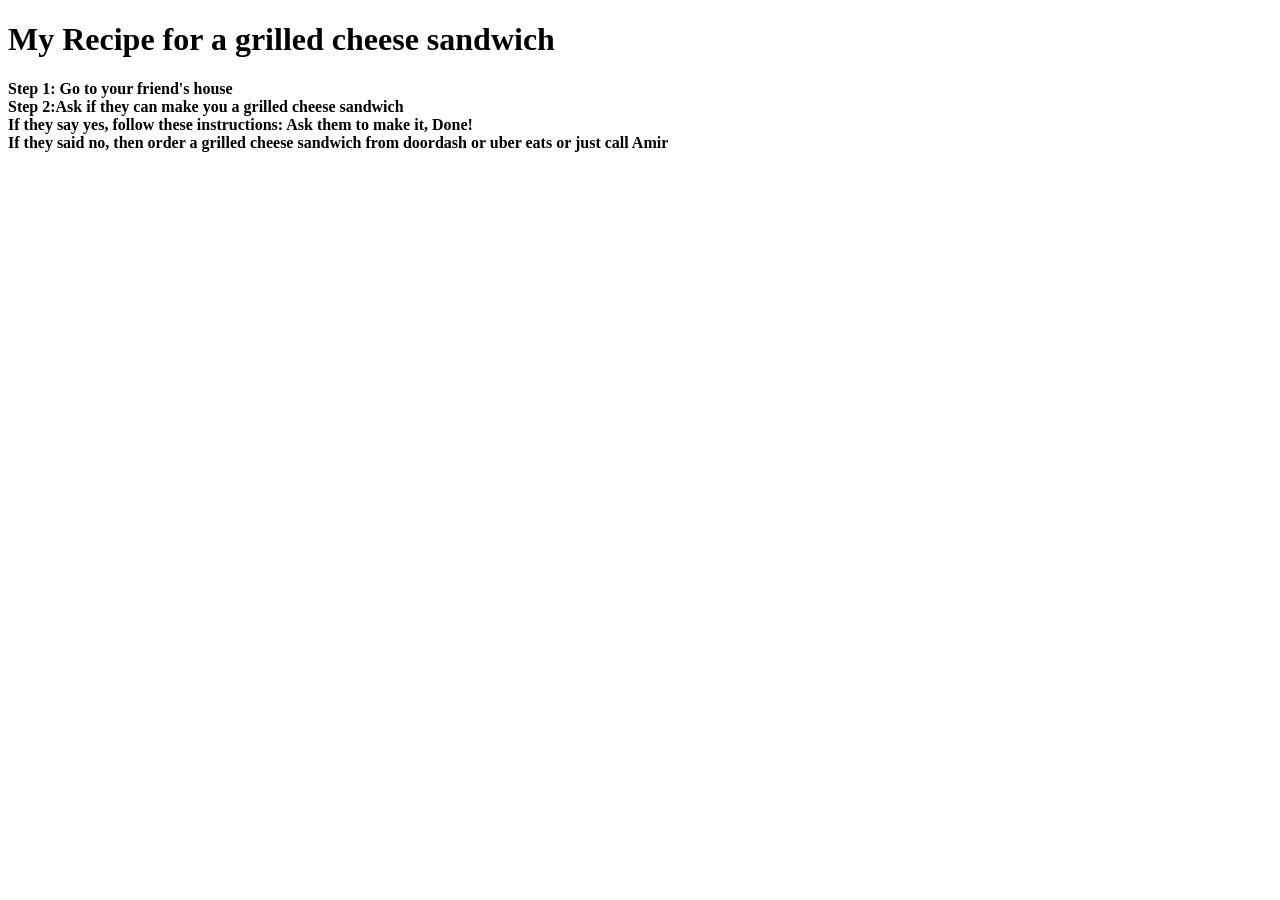
==== index.html @ 20b38e38 "uhh how do i host the website pls tell me" ====
<!DOCTYPE html>
<html lang="en">
<head>
    <meta charset="UTF-8">
    <meta name="viewport" content="width=device-width, initial-scale=1.0">
    <title>First ever webpage</title>
</head>
<body>
    <div>
        <h1>My Recipe for a grilled cheese sandwich</h1>
        <h4>Step 1: Go to your friend's house<br>Step 2:Ask if they can make you a grilled cheese sandwich <br> If they say yes, follow these instructions: Ask them to make it, Done! <br> If they said no, then order a grilled cheese sandwich from doordash or uber eats or just call Amir</h4>
        
    </div>
</body>
</html>
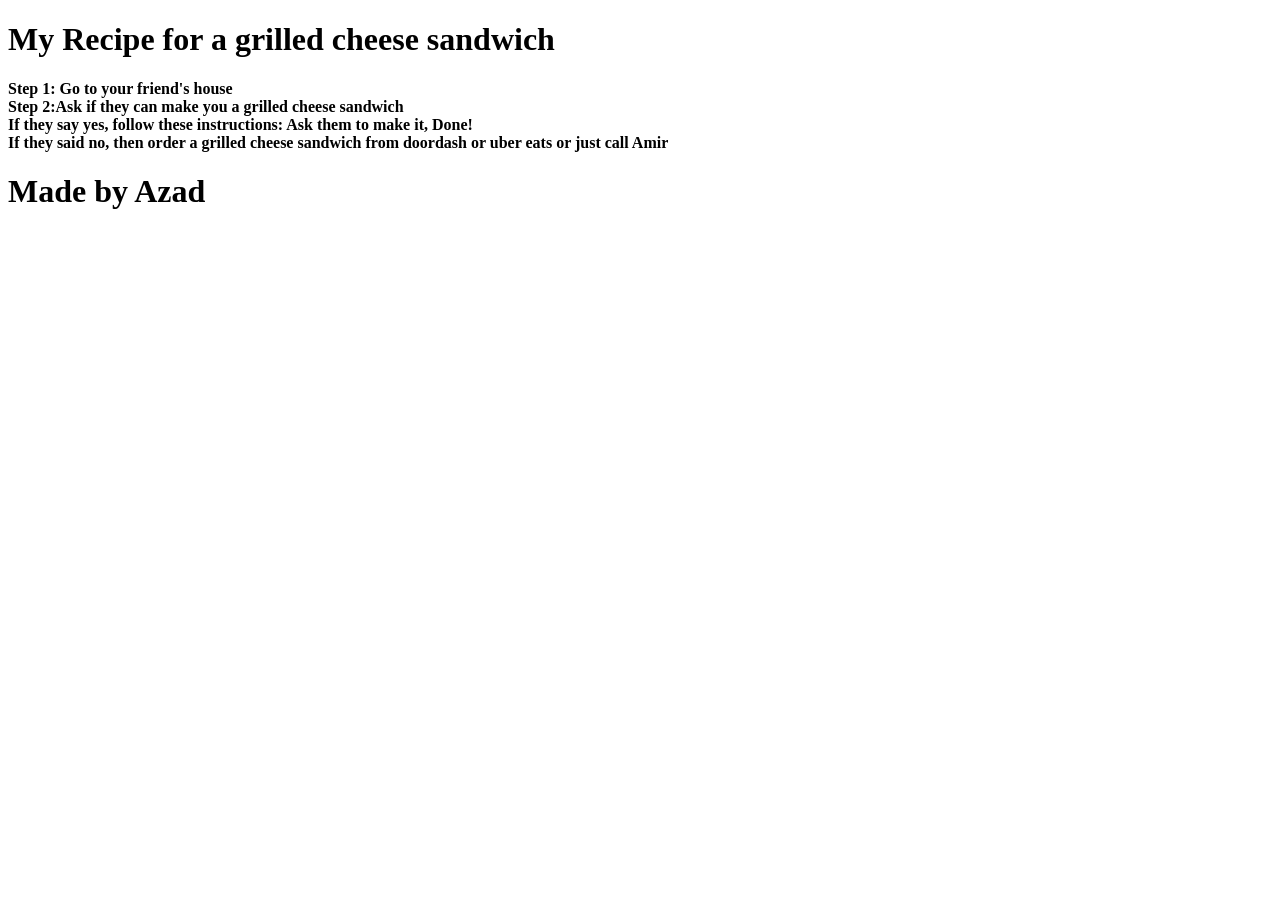
==== commit 11978241: "just a small mark" ====
--- a/index.html
+++ b/index.html
@@ -9,7 +9,7 @@
     <div>
         <h1>My Recipe for a grilled cheese sandwich</h1>
         <h4>Step 1: Go to your friend's house<br>Step 2:Ask if they can make you a grilled cheese sandwich <br> If they say yes, follow these instructions: Ask them to make it, Done! <br> If they said no, then order a grilled cheese sandwich from doordash or uber eats or just call Amir</h4>
-        
+        <h1>Made by Azad</h1>
     </div>
 </body>
 </html>
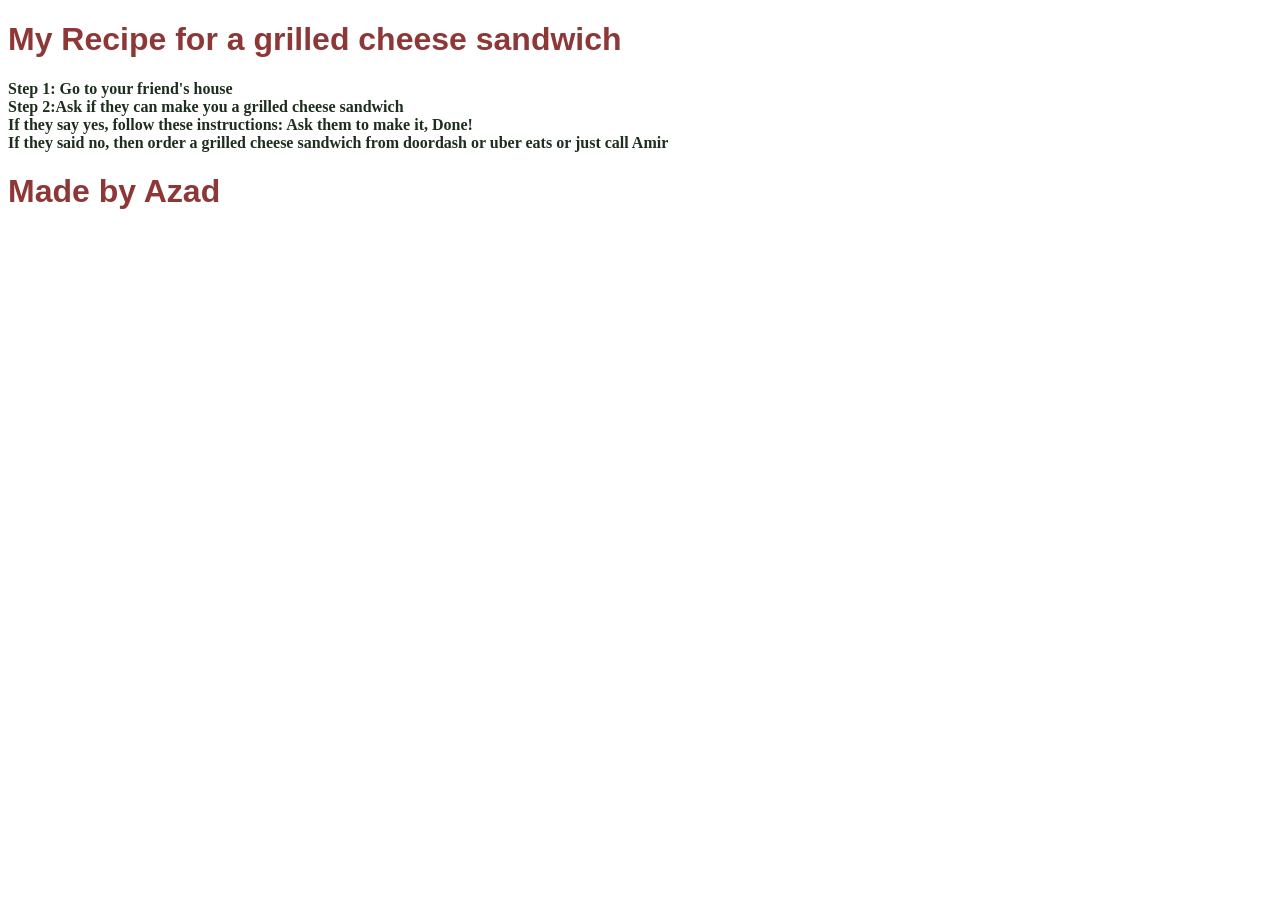
==== commit 39dfcd8a: "just linking sum stuff" ====
--- a/index.html
+++ b/index.html
@@ -3,6 +3,7 @@
 <head>
     <meta charset="UTF-8">
     <meta name="viewport" content="width=device-width, initial-scale=1.0">
+    <link rel='stylesheet' href='style.css'>
     <title>First ever webpage</title>
 </head>
 <body>
--- a/style.css
+++ b/style.css
@@ -0,0 +1,8 @@
+h1 {
+    color: #8e3737;
+    font-family: 'Arial', sans-serif;
+}
+h4 {
+    font-family: 'Calibri';
+    color: #1e2e1e;
+}
